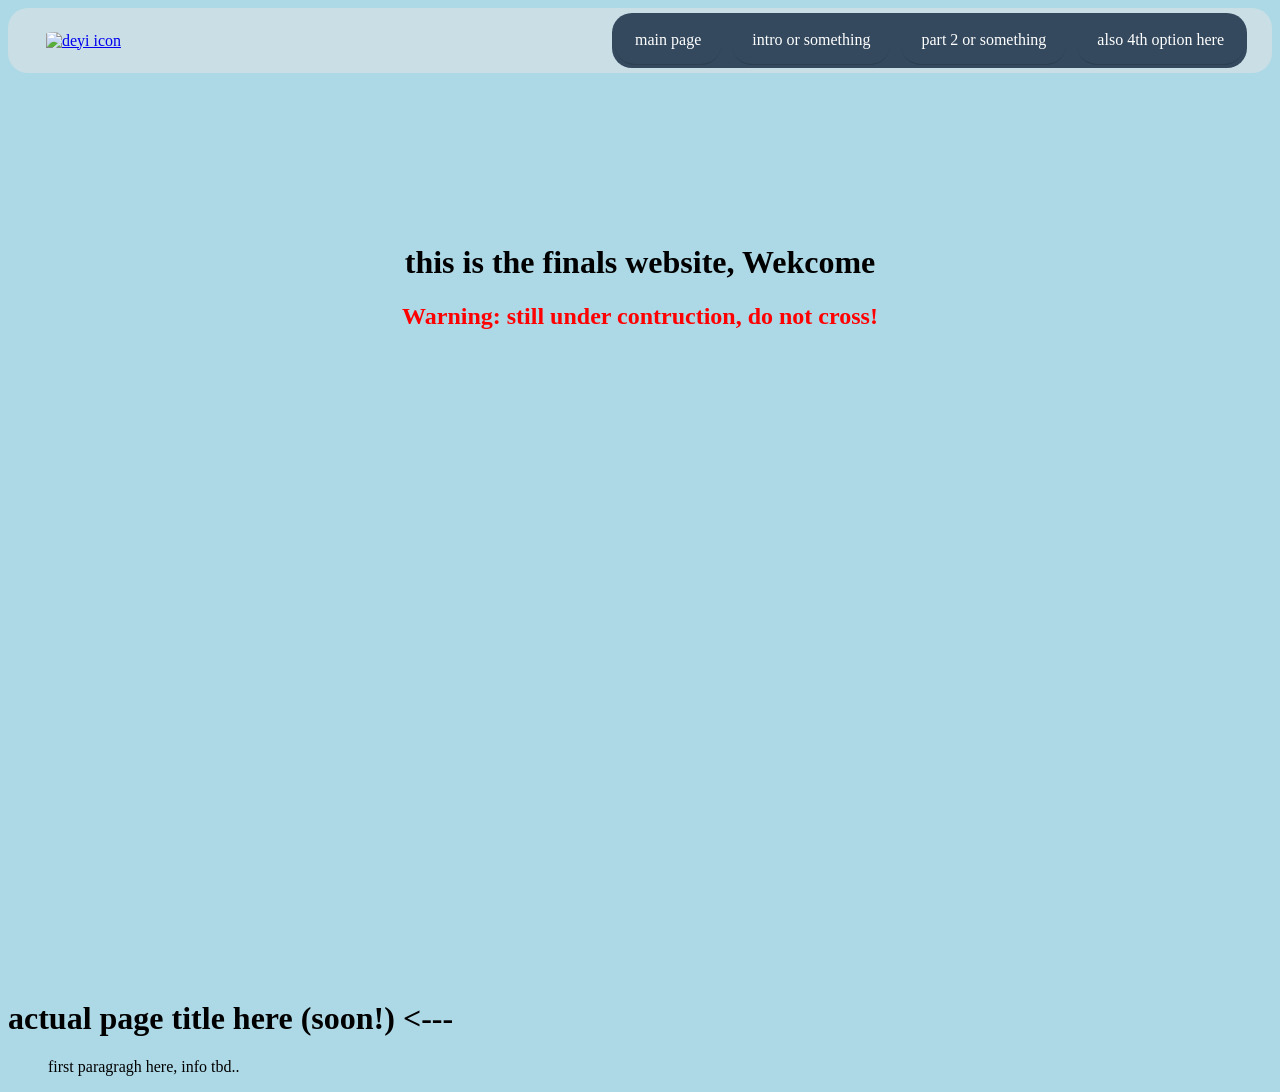
==== index.html @ bac8746d "Rename home.html to index.html" ====
<!DOCTYPE html>
<html lang="en">
<head>
    <meta charset="UTF-8">
    <meta name="viewport" content="width=device-width, initial-scale=1.0">
    <title>Finals Webpage</title>
    <link rel="stylesheet" href="style.css">
    <link rel="icon" href="/ICON.ico" type="image/x-icon">
    <script src="nav.js"></script>
</head>
<body>
    <div style="align-content: center; text-align: center; margin-bottom: 500px; padding: 150px;">
        <h1>this is the finals website, Wekcome</h1>
        <h2 style="color: red; font-weight: bolder;">Warning: still under contruction, do not cross!</h2>
    </div>
    <header id="header">
    </header>
    <div>
        <h1>actual page title here (soon!) <--- </h1>
        <blockquote>first paragragh here, info tbd..</p></blockquote><p>
    </div>
</body>
</html>
---- style.css ----
body {
    background-color: lightblue;
}

#header {
    
}

img { 
    width: 50%; 
    margin-top: 10px; 
    border-radius: 8px; 
}

.post { 
    margin-bottom: 20px; 
}

#navbar {
    display: flex;
    justify-content: space-between;
    align-items: center;
    background-color: rgba(230,230,230,0.5);
    border-radius: 20px;
    width: 100%;
    padding: 5px 25px;
    box-sizing: border-box;
}

#icon-ico {
    padding: 10px;
    border-radius: 30%;

}

.nav-list {
    list-style: none; /* 消除清單預設的黑圓點 */
    padding: 0;       /* 消除預設的內邊距 */
    margin: 0;        /* 消除預設的外邊距 */
    background-color: #34495e; /* 給整個選單區塊一個深藍色背景 */

    display: flex;
    flex-direction: row;

    border-radius: 20px;
    gap: 5px;
}

.nav-list a:hover {
    background-color: #476a8d
}


.nav-list a {
    color: white;
    text-decoration: none; /* 消除底線 */
    display: block;        /* 讓超連結變成區塊，這樣 padding 才會完整生效，整個格子都能點 */
    padding: 15px 20px;    /* 撐開按鈕的空間 */
    border-bottom: 1px solid #2c3e50; /* 在每個按鈕下面畫一條分隔線 */
    border-radius: 20px;
    transition: all 700ms ease;
    margin: 3px;

}
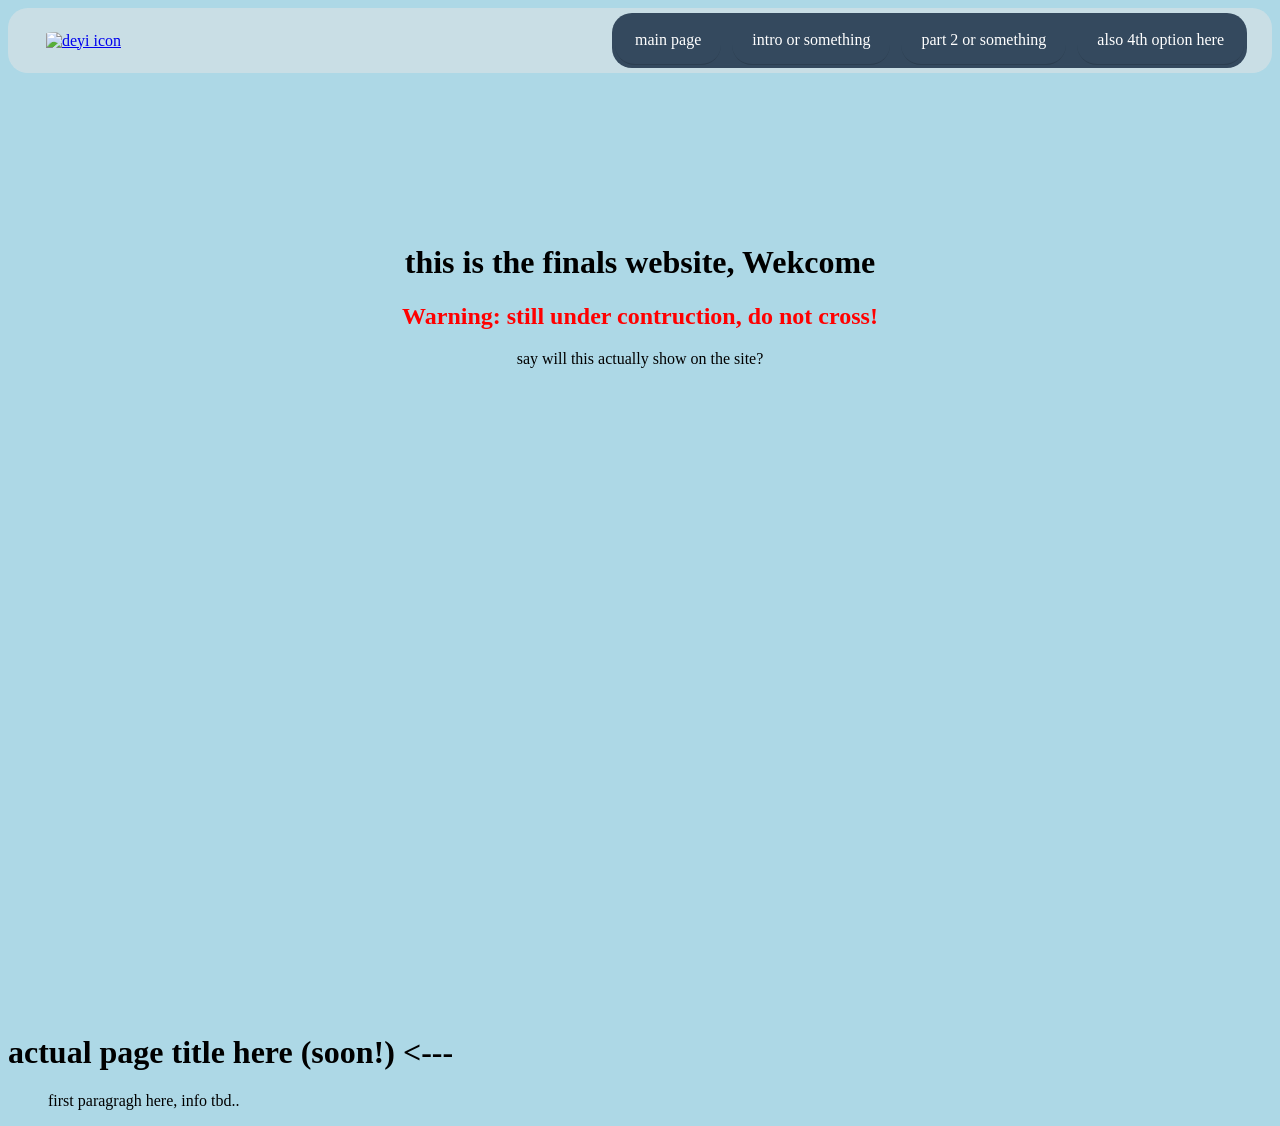
==== commit 8e6e5d8f: "Update index.html" ====
--- a/index.html
+++ b/index.html
@@ -12,6 +12,7 @@
     <div style="align-content: center; text-align: center; margin-bottom: 500px; padding: 150px;">
         <h1>this is the finals website, Wekcome</h1>
         <h2 style="color: red; font-weight: bolder;">Warning: still under contruction, do not cross!</h2>
+        <p>say will this actually show on the site?</p>
     </div>
     <header id="header">
     </header>
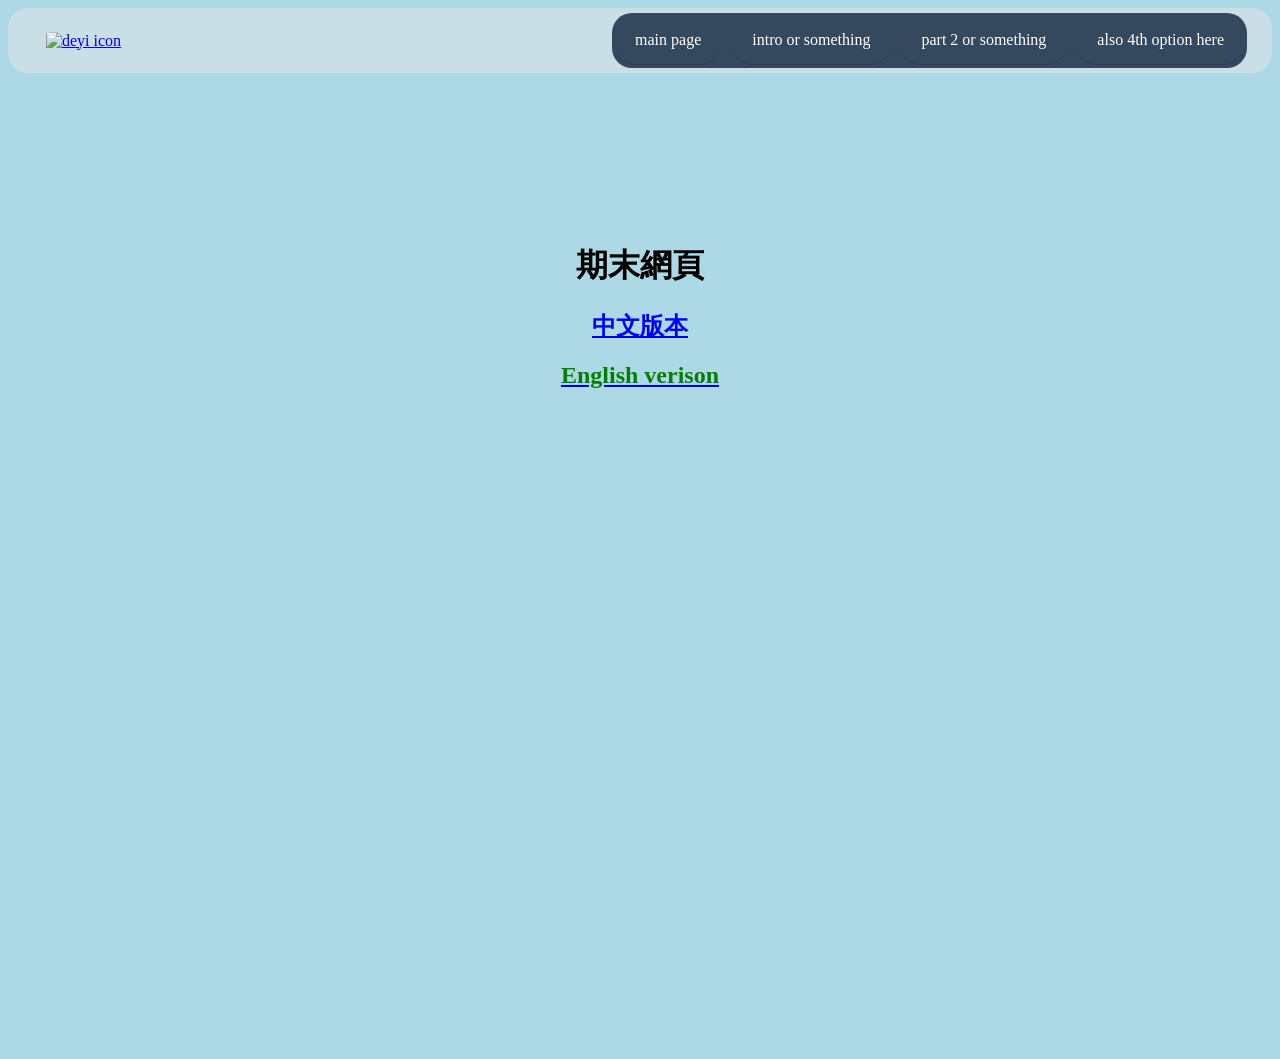
==== commit 72df2009: "Update index.html" ====
--- a/index.html
+++ b/index.html
@@ -6,19 +6,13 @@
     <title>Finals Webpage</title>
     <link rel="stylesheet" href="style.css">
     <link rel="icon" href="/ICON.ico" type="image/x-icon">
-    <script src="nav.js"></script>
+    <script src="nav.js" defer></script>
 </head>
 <body>
     <div style="align-content: center; text-align: center; margin-bottom: 500px; padding: 150px;">
-        <h1>this is the finals website, Wekcome</h1>
-        <h2 style="color: red; font-weight: bolder;">Warning: still under contruction, do not cross!</h2>
-        <p>say will this actually show on the site?</p>
-    </div>
-    <header id="header">
-    </header>
-    <div>
-        <h1>actual page title here (soon!) <--- </h1>
-        <blockquote>first paragragh here, info tbd..</p></blockquote><p>
+        <h1>期末網頁</h1>
+        <a href="/chinese/home.html"><h2 style="color: blue; font-weight: bolder;">中文版本</h2></a>
+        <a href="/english/home.html"><h2 style="color: green; font-weight: bolder;">English verison</h2></a>
     </div>
 </body>
 </html>
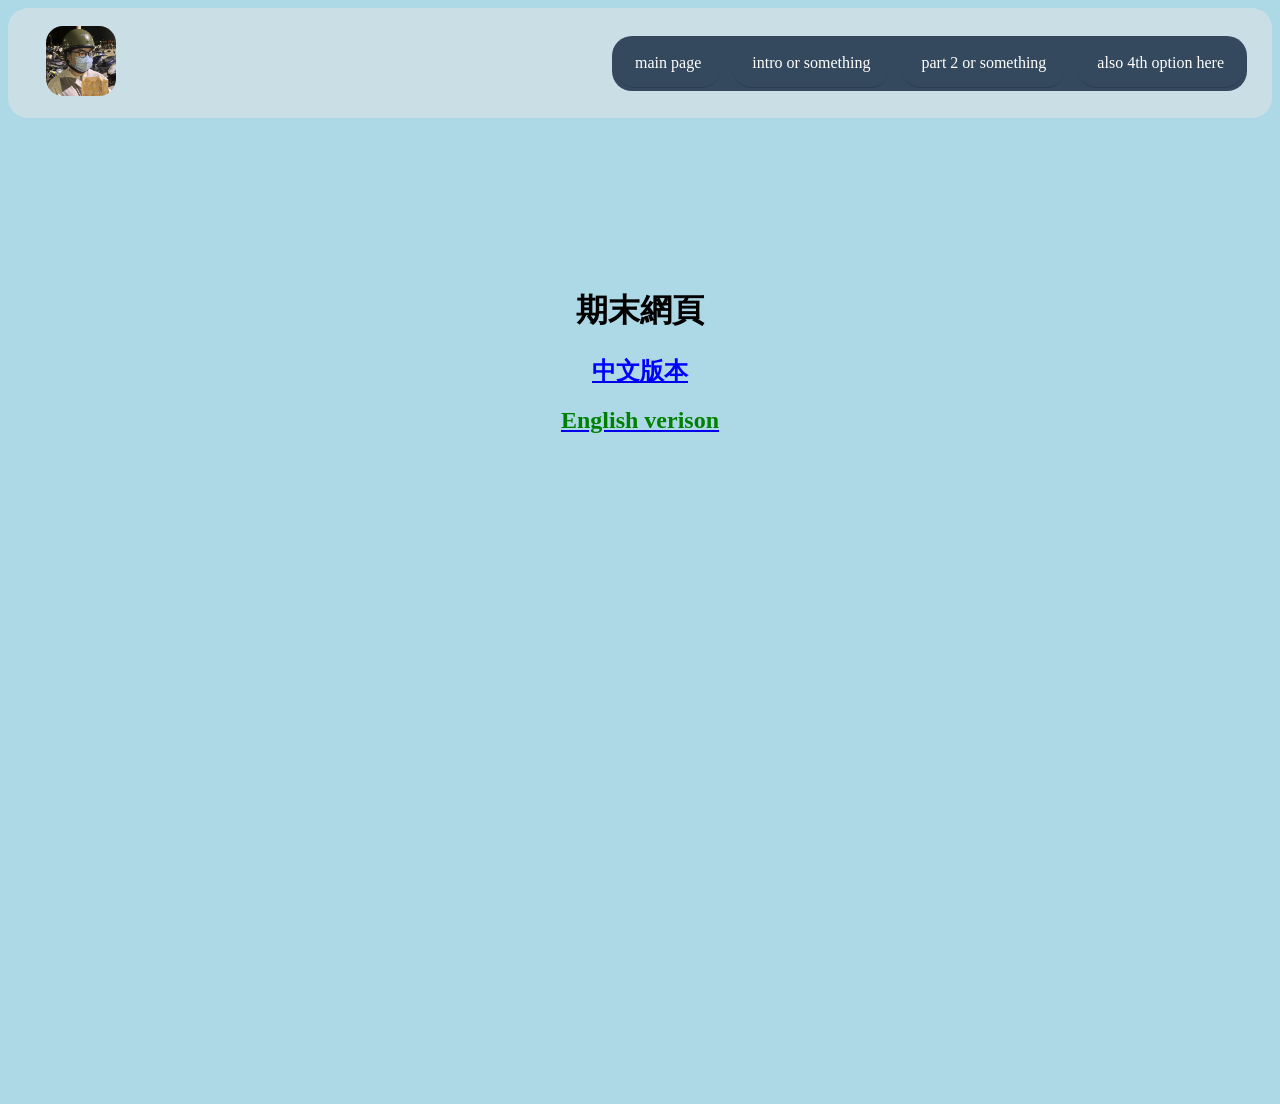
==== commit 9d11c466: "Update index.html" ====
--- a/index.html
+++ b/index.html
@@ -5,7 +5,7 @@
     <meta name="viewport" content="width=device-width, initial-scale=1.0">
     <title>Finals Webpage</title>
     <link rel="stylesheet" href="style.css">
-    <link rel="icon" href="/ICON.ico" type="image/x-icon">
+    <link rel="icon" href="ICON.ico" type="image/x-icon">
     <script src="nav.js" defer></script>
 </head>
 <body>
